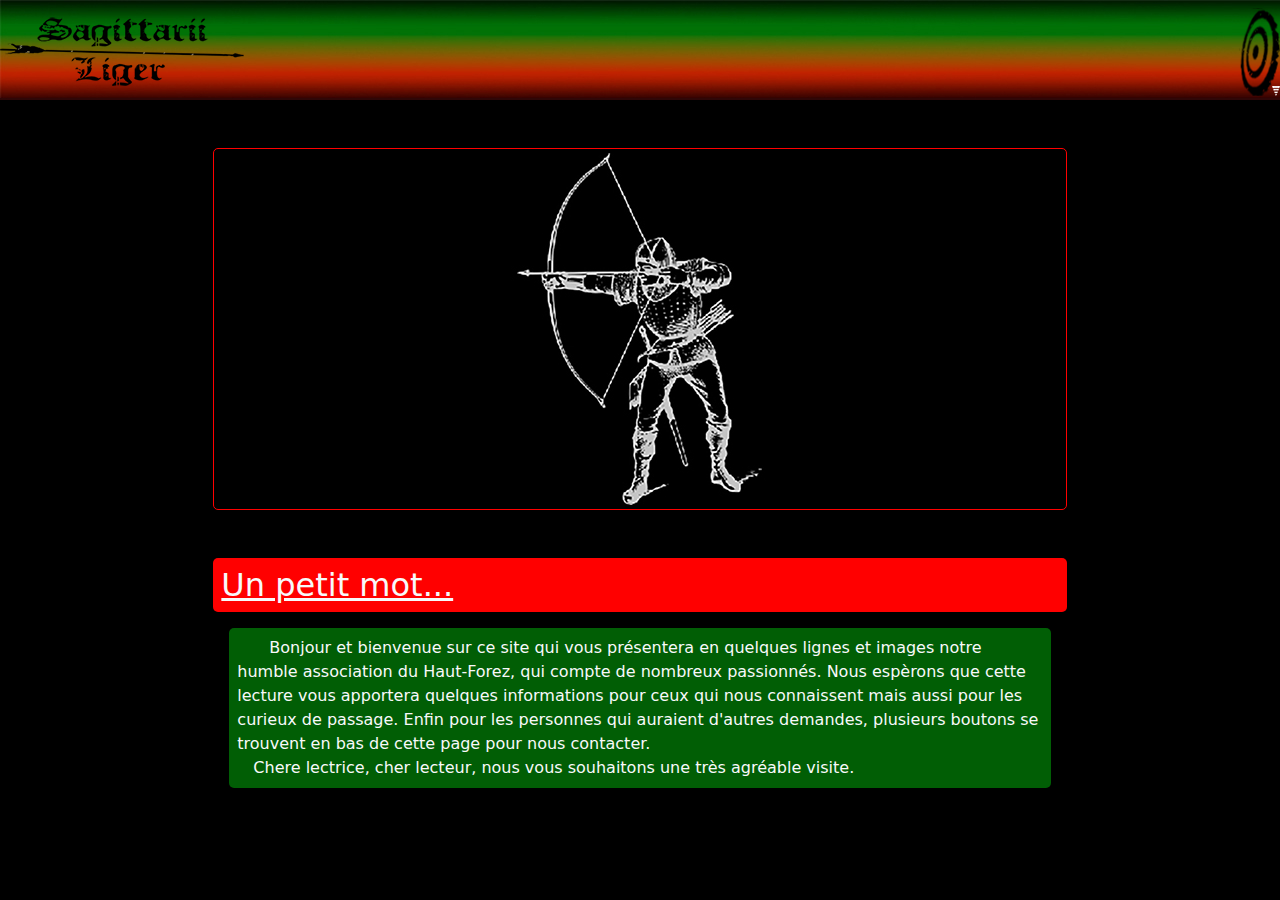
==== index.html @ e2fc0723 "MERGE MAIN WITH MAIN-CONTENT" ====
<!DOCTYPE html>
<html lang="fr">
  <head>
    <title>Sagittarii Liger</title>
    <meta name="description" content="Association de reconstitution médiévale d'archerie. Visant
    plus précisément le 14ème siècle. découvrez-nous!">
    <meta charset="utf-8">
    <meta name="viewport" content="width=device-width, initial-scale=1">
    <link rel="stylesheet" type="text/css" href="style.css">
    <link rel="stylesheet" href="bootstrap.min.css">
    <link rel="icon" href="images/blasicon.png">
  </head>
  <body class="bg-black">
    <header>
      <nav class="navbar">
        <div class="container-fluid d-flex justify-content-between p-0">
          <img src="images/logo-header.png" alt="">  
          <button class="btn" type="button" data-bs-toggle="collapse" 
            data-bs-target="#navbarToggleExternalContent" aria-controls="navbarToggleExternalContent"
            aria-expanded="false" aria-label="Toggle navigation">
          </button>
        </div>
      </nav>
      <!--MENU CACHE-->
      <div class="collapse" id="navbarToggleExternalContent">
        <div class="bg-black p-1">
          <ul class="list-unstyled text-center">
            <li class="item text-success fs-6 mt-4 mb-5">
              <b><i><u>ACCUEIL</u></i></b>
            </li> 
            <li class="item fs-6 mb-5">
              <a class="text-decoration-none text-danger" href="hist_activ.html">HISTOIRE ET ACTIVITES</a>
            </li>
            <li class="item fs-6">
              <a class="text-decoration-none text-danger" href="evenements.html">EVENEMENTS</a>
            </li>  
          </ul>  
        </div>
      </div>
    </header>

    <main> 
      <div class="col-sm-12 col-md-10 col-lg-8 mx-auto mt-5 mb-5">
        <!-- Déclaration du composant -->
        <div class="card  bg-black border-0 rounded-0 text-center">
          <!-- Image située en haut -->
          <div class="container-img mb-5">
            <img class="img-fluid mx-auto mb-1 mt-1" src="images/archer.jpg" class="card-img-top" alt="">
          </div>
        </div>  
          <!-- Corps de la carte -->
        <div class="card-body">
          <!-- Titre -->
          <h2 class="card-title text-light p-2 mb-3 text-start"><u>Un petit mot... </u></h2>
          <div class="container-text m-3">
            <p class="card-text p-2 text-start text-light">
              &emsp; Bonjour et bienvenue sur ce site qui vous présentera en quelques lignes et images notre 
              humble association du Haut-Forez, qui compte de nombreux passionnés. Nous espèrons que cette
              lecture vous apportera quelques informations pour ceux qui nous connaissent mais aussi pour les 
              curieux de passage. Enfin pour les personnes qui auraient d'autres demandes, plusieurs boutons 
              se trouvent en bas de cette page pour nous contacter.<br>&emsp;Chere lectrice, cher lecteur, nous 
              vous souhaitons une très agréable visite.
            </p>
          </div>
        </div>    
      </div>
    </main>
    
    <script src="https://cdn.jsdelivr.net/npm/@popperjs/core@2.11.6/dist/umd/popper.min.js" integrity="sha384-oBqDVmMz9ATKxIep9tiCxS/Z9fNfEXiDAYTujMAeBAsjFuCZSmKbSSUnQlmh/jp3" crossorigin="anonymous"></script>
    <script src="https://cdn.jsdelivr.net/npm/bootstrap@5.3.0-alpha1/dist/js/bootstrap.min.js" integrity="sha384-mQ93GR66B00ZXjt0YO5KlohRA5SY2XofN4zfuZxLkoj1gXtW8ANNCe9d5Y3eG5eD" crossorigin="anonymous"></script>
  </body>
</html>
---- style.css ----
.navbar{
  height:100px;
  background-image: url("images/bg_header.jpg");
  position:fixed;
}
.btn{
  width:41px;
  height:88px;
  background-image: url("images/cible-desc.png");
}
.item{
  font-size: 0.7em;
}

.card{
  border:solid 1px red;
  border-radius:5px;
}
.container-img{
  border:solid 1px red;
  border-radius:5px;
}
.img-fluid{
  max-width:520px;
  height:auto;
}
.container-text{
  background-color: #015e05;
  border-radius: 5px;
}
.card-title{
  background-color: red;
  border-radius:5px;
}
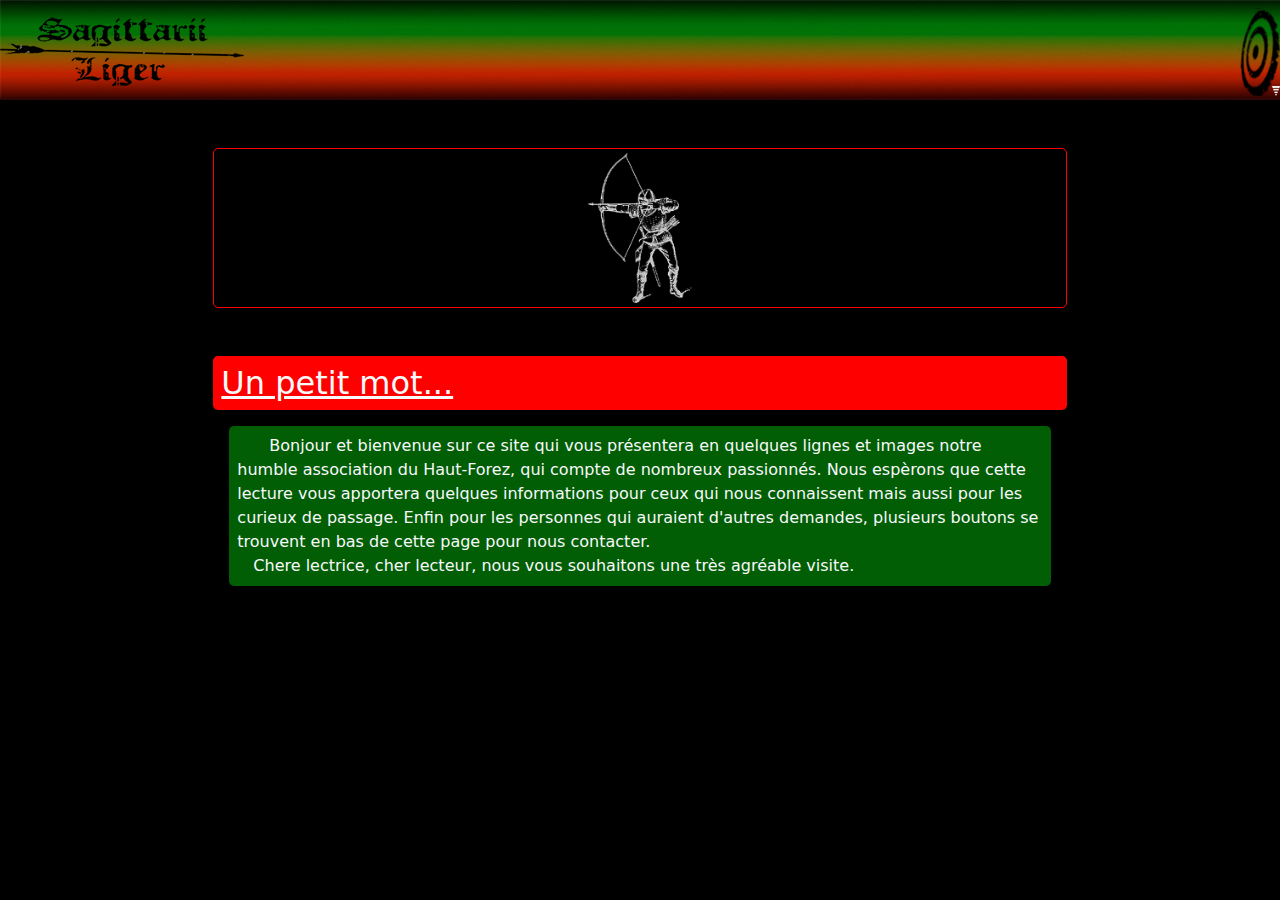
==== commit bae5a1dd: "MODIFY INDEX FILE" ====
--- a/index.html
+++ b/index.html
@@ -45,7 +45,7 @@
         <div class="card  bg-black border-0 rounded-0 text-center">
           <!-- Image située en haut -->
           <div class="container-img mb-5">
-            <img class="img-fluid mx-auto mb-1 mt-1" src="images/archer.jpg" class="card-img-top" alt="">
+            <img class="img-fluid mx-auto mb-1 mt-1 w-25" src="images/archer.jpg" class="card-img-top" alt="">
           </div>
         </div>  
           <!-- Corps de la carte -->
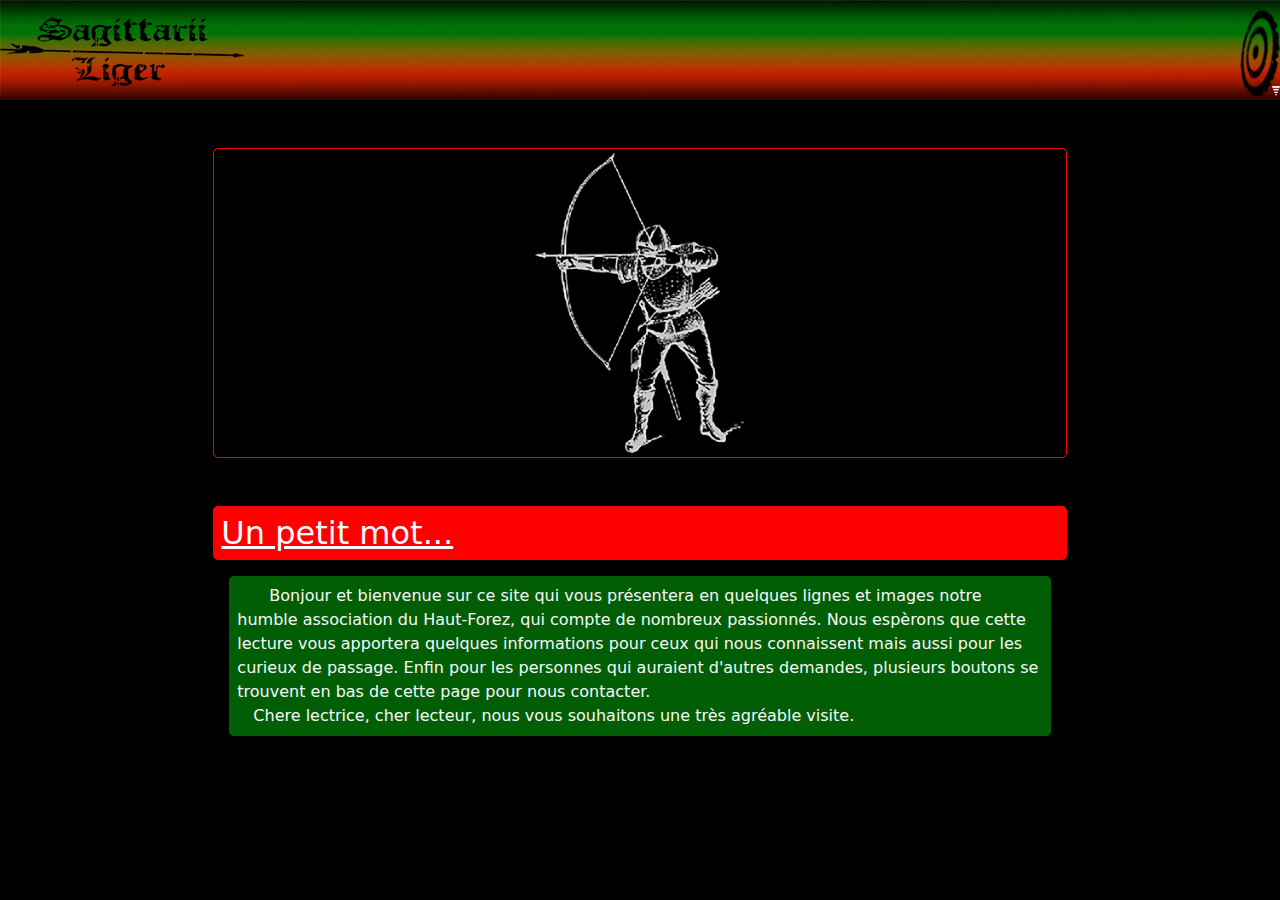
==== commit 77ede053: "MODIFY FILES" ====
--- a/index.html
+++ b/index.html
@@ -25,11 +25,11 @@
       <div class="collapse" id="navbarToggleExternalContent">
         <div class="bg-black p-1">
           <ul class="list-unstyled text-center">
-            <li class="item text-success fs-6 mt-4 mb-5">
-              <b><i><u>ACCUEIL</u></i></b>
+            <li class="item text-secondary fs-6 mt-4 mb-5">
+              <a class="text-decoration-none text-danger" href="index.html">ACCUEIL</a>
             </li> 
-            <li class="item fs-6 mb-5">
-              <a class="text-decoration-none text-danger" href="hist_activ.html">HISTOIRE ET ACTIVITES</a>
+            <li class="item text-success fs-6 mb-5">
+              <b><i><u>HISTOIRE ET ACTIVITES</u></i></b>
             </li>
             <li class="item fs-6">
               <a class="text-decoration-none text-danger" href="evenements.html">EVENEMENTS</a>
@@ -45,7 +45,7 @@
         <div class="card  bg-black border-0 rounded-0 text-center">
           <!-- Image située en haut -->
           <div class="container-img mb-5">
-            <img class="img-fluid mx-auto mb-1 mt-1 w-25" src="images/archer.jpg" class="card-img-top" alt="">
+            <img class="img-fluid mx-auto mb-1 mt-1 w-50" src="images/archer.jpg" class="card-img-top" alt="">
           </div>
         </div>  
           <!-- Corps de la carte -->
--- a/style.css
+++ b/style.css
@@ -11,7 +11,6 @@
 .item{
   font-size: 0.7em;
 }
-
 .card{
   border:solid 1px red;
   border-radius:5px;
@@ -24,6 +23,10 @@
   max-width:520px;
   height:auto;
 }
+.container-text-img{
+  background-color: #015e05;
+  border-radius: 5px;
+}
 .container-text{
   background-color: #015e05;
   border-radius: 5px;
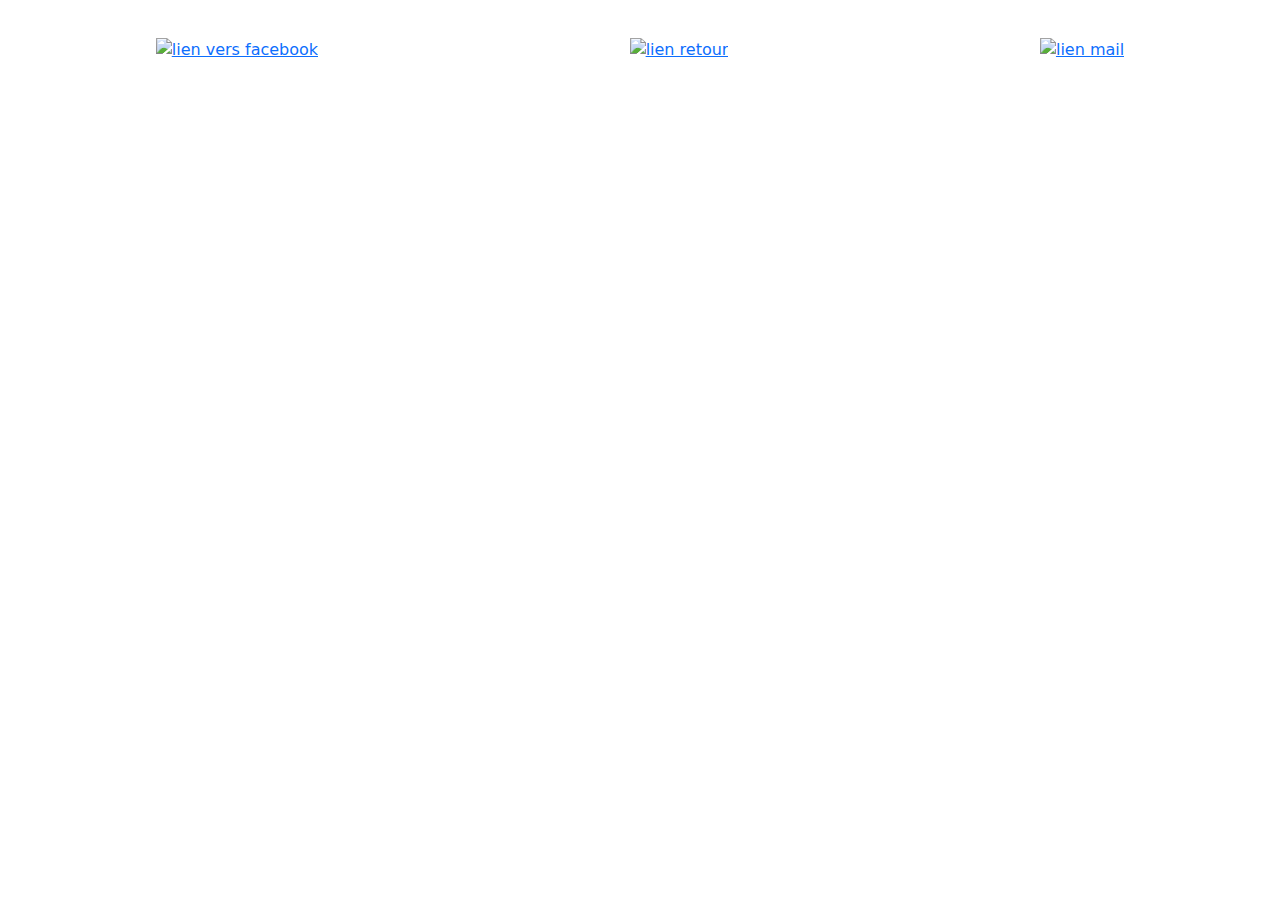
==== commit 4a09fd2a: "MODIFY INDEX AND STYLE FILES" ====
--- a/index.html
+++ b/index.html
@@ -1,72 +1,26 @@
 <!DOCTYPE html>
 <html lang="fr">
   <head>
-    <title>Sagittarii Liger</title>
+  <title>Sagittarii Liger</title>
     <meta name="description" content="Association de reconstitution médiévale d'archerie. Visant
-    plus précisément le 14ème siècle. découvrez-nous!">
+        plus précisément le 14ème siècle. découvrez-nous!">
     <meta charset="utf-8">
-    <meta name="viewport" content="width=device-width, initial-scale=1">
+    <meta name="viewport" content="d=device-d, initial-scale=1">
     <link rel="stylesheet" type="text/css" href="style.css">
     <link rel="stylesheet" href="bootstrap.min.css">
     <link rel="icon" href="images/blasicon.png">
   </head>
-  <body class="bg-black">
-    <header>
-      <nav class="navbar">
-        <div class="container-fluid d-flex justify-content-between p-0">
-          <img src="images/logo-header.png" alt="">  
-          <button class="btn" type="button" data-bs-toggle="collapse" 
-            data-bs-target="#navbarToggleExternalContent" aria-controls="navbarToggleExternalContent"
-            aria-expanded="false" aria-label="Toggle navigation">
-          </button>
-        </div>
-      </nav>
-      <!--MENU CACHE-->
-      <div class="collapse" id="navbarToggleExternalContent">
-        <div class="bg-black p-1">
-          <ul class="list-unstyled text-center">
-            <li class="item text-secondary fs-6 mt-4 mb-5">
-              <a class="text-decoration-none text-danger" href="index.html">ACCUEIL</a>
-            </li> 
-            <li class="item text-success fs-6 mb-5">
-              <b><i><u>HISTOIRE ET ACTIVITES</u></i></b>
-            </li>
-            <li class="item fs-6">
-              <a class="text-decoration-none text-danger" href="evenements.html">EVENEMENTS</a>
-            </li>  
-          </ul>  
-        </div>
-      </div>
-    </header>
-
-    <main> 
-      <div class="col-sm-12 col-md-10 col-lg-8 mx-auto mt-5 mb-5">
-        <!-- Déclaration du composant -->
-        <div class="card  bg-black border-0 rounded-0 text-center">
-          <!-- Image située en haut -->
-          <div class="container-img mb-5">
-            <img class="img-fluid mx-auto mb-1 mt-1 w-50" src="images/archer.jpg" class="card-img-top" alt="">
-          </div>
-        </div>  
-          <!-- Corps de la carte -->
-        <div class="card-body">
-          <!-- Titre -->
-          <h2 class="card-title text-light p-2 mb-3 text-start"><u>Un petit mot... </u></h2>
-          <div class="container-text m-3">
-            <p class="card-text p-2 text-start text-light">
-              &emsp; Bonjour et bienvenue sur ce site qui vous présentera en quelques lignes et images notre 
-              humble association du Haut-Forez, qui compte de nombreux passionnés. Nous espèrons que cette
-              lecture vous apportera quelques informations pour ceux qui nous connaissent mais aussi pour les 
-              curieux de passage. Enfin pour les personnes qui auraient d'autres demandes, plusieurs boutons 
-              se trouvent en bas de cette page pour nous contacter.<br>&emsp;Chere lectrice, cher lecteur, nous 
-              vous souhaitons une très agréable visite.
-            </p>
-          </div>
-        </div>    
-      </div>
-    </main>
-    
-    <script src="https://cdn.jsdelivr.net/npm/@popperjs/core@2.11.6/dist/umd/popper.min.js" integrity="sha384-oBqDVmMz9ATKxIep9tiCxS/Z9fNfEXiDAYTujMAeBAsjFuCZSmKbSSUnQlmh/jp3" crossorigin="anonymous"></script>
-    <script src="https://cdn.jsdelivr.net/npm/bootstrap@5.3.0-alpha1/dist/js/bootstrap.min.js" integrity="sha384-mQ93GR66B00ZXjt0YO5KlohRA5SY2XofN4zfuZxLkoj1gXtW8ANNCe9d5Y3eG5eD" crossorigin="anonymous"></script>
+  <body>
+    <footer class="d-flex justify-content-around align-items-center">
+      <a href="https://www.facebook.com/SagittariiLiger">
+        <img src="images/button_fb.png" alt="lien vers facebook" title="VERS NOTRE PAGE FACEBOOK" target="_blank">
+      </a>
+      <a href="index.html">
+        <img src="images/button_up.png" alt="lien retour" title="RETOUR HAUT DE PAGE">
+      </a>
+      <a href="mailto:sagittarii.liger42@gmail.com">
+        <img src="images/button_mail.png" alt="lien mail" title="POUR NOUS ENVOYER UN MAIL">
+      </a>
+    </footer>
   </body>
-</html> +</html>--- a/style.css
+++ b/style.css
@@ -1,38 +1,4 @@
-.navbar{
-  height:100px;
-  background-image: url("images/bg_header.jpg");
-  position:fixed;
-}
-.btn{
-  width:41px;
-  height:88px;
-  background-image: url("images/cible-desc.png");
-}
-.item{
-  font-size: 0.7em;
-}
-.card{
-  border:solid 1px red;
-  border-radius:5px;
-}
-.container-img{
-  border:solid 1px red;
-  border-radius:5px;
-}
-.img-fluid{
-  max-width:520px;
-  height:auto;
-}
-.container-text-img{
-  background-color: #015e05;
-  border-radius: 5px;
-}
-.container-text{
-  background-color: #015e05;
-  border-radius: 5px;
-}
-.card-title{
-  background-color: red;
-  border-radius:5px;
-}
-
+footer{
+  height: 100px;
+  background-image: url("images/bg_footer.jpg");
+}
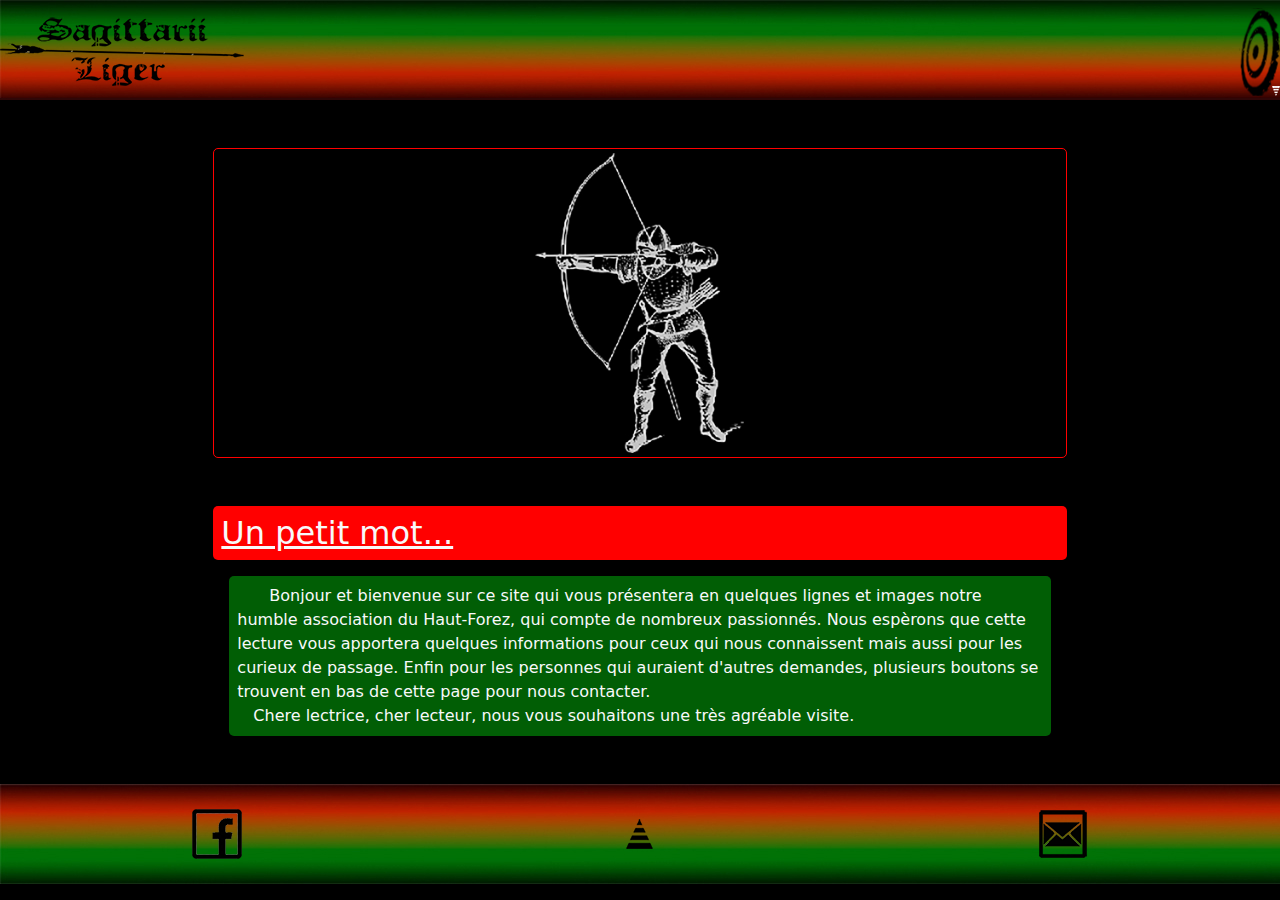
==== commit 93b6426a: "Merge branch 'footer'" ====
--- a/index.html
+++ b/index.html
@@ -1,16 +1,72 @@
 <!DOCTYPE html>
 <html lang="fr">
   <head>
-  <title>Sagittarii Liger</title>
+    <title>Sagittarii Liger</title>
     <meta name="description" content="Association de reconstitution médiévale d'archerie. Visant
-        plus précisément le 14ème siècle. découvrez-nous!">
+    plus précisément le 14ème siècle. découvrez-nous!">
     <meta charset="utf-8">
-    <meta name="viewport" content="d=device-d, initial-scale=1">
+    <meta name="viewport" content="width=device-width, initial-scale=1">
     <link rel="stylesheet" type="text/css" href="style.css">
     <link rel="stylesheet" href="bootstrap.min.css">
     <link rel="icon" href="images/blasicon.png">
   </head>
-  <body>
+
+  <body class="bg-black">
+    <header>
+      <nav class="navbar">
+        <div class="container-fluid d-flex justify-content-between p-0">
+          <img src="images/logo-header.png" alt="">  
+          <button class="btn" type="button" data-bs-toggle="collapse" 
+            data-bs-target="#navbarToggleExternalContent" aria-controls="navbarToggleExternalContent"
+            aria-expanded="false" aria-label="Toggle navigation">
+          </button>
+        </div>
+      </nav>
+      <!--MENU CACHE-->
+      <div class="collapse" id="navbarToggleExternalContent">
+        <div class="bg-black p-1">
+          <ul class="list-unstyled text-center">
+            <li class="item text-success fs-6 mt-4 mb-5">
+              <b><i><u>ACCUEIL</u></i></b>
+            </li> 
+            <li class="item text-success fs-6 mb-5">
+              <a class="text-decoration-none text-danger" href="hist_activ.html">HISTOIRE ET ACTIVITES</a>
+            </li>
+            <li class="item fs-6">
+              <a class="text-decoration-none text-danger" href="evenements.html">EVENEMENTS</a>
+            </li>  
+          </ul>  
+        </div>
+      </div>
+    </header>
+
+    <main> 
+      <div class="col-sm-12 col-md-10 col-lg-8 mx-auto mt-5 mb-5">
+        <!-- Déclaration du composant -->
+        <div class="card  bg-black border-0 rounded-0 text-center">
+          <!-- Image située en haut -->
+          <div class="container-img mb-5">
+            <img class="img-fluid mx-auto mb-1 mt-1 w-50" src="images/archer.jpg" class="card-img-top" alt="">
+          </div>
+        </div>  
+          <!-- Corps de la carte -->
+        <div class="card-body">
+          <!-- Titre -->
+          <h2 class="card-title text-light p-2 mb-3 text-start"><u>Un petit mot... </u></h2>
+          <div class="container-text m-3">
+            <p class="card-text p-2 text-start text-light">
+              &emsp; Bonjour et bienvenue sur ce site qui vous présentera en quelques lignes et images notre 
+              humble association du Haut-Forez, qui compte de nombreux passionnés. Nous espèrons que cette
+              lecture vous apportera quelques informations pour ceux qui nous connaissent mais aussi pour les 
+              curieux de passage. Enfin pour les personnes qui auraient d'autres demandes, plusieurs boutons 
+              se trouvent en bas de cette page pour nous contacter.<br>&emsp;Chere lectrice, cher lecteur, nous 
+              vous souhaitons une très agréable visite.
+            </p>
+          </div>
+        </div>    
+      </div>
+    </main>
+
     <footer class="d-flex justify-content-around align-items-center">
       <a href="https://www.facebook.com/SagittariiLiger">
         <img src="images/button_fb.png" alt="lien vers facebook" title="VERS NOTRE PAGE FACEBOOK" target="_blank">
@@ -22,5 +78,9 @@
         <img src="images/button_mail.png" alt="lien mail" title="POUR NOUS ENVOYER UN MAIL">
       </a>
     </footer>
+
+    <script src="https://cdn.jsdelivr.net/npm/@popperjs/core@2.11.6/dist/umd/popper.min.js" integrity="sha384-oBqDVmMz9ATKxIep9tiCxS/Z9fNfEXiDAYTujMAeBAsjFuCZSmKbSSUnQlmh/jp3" crossorigin="anonymous"></script>
+    <script src="https://cdn.jsdelivr.net/npm/bootstrap@5.3.0-alpha1/dist/js/bootstrap.min.js" integrity="sha384-mQ93GR66B00ZXjt0YO5KlohRA5SY2XofN4zfuZxLkoj1gXtW8ANNCe9d5Y3eG5eD" crossorigin="anonymous"></script>
+
   </body>
-</html>+</html> --- a/style.css
+++ b/style.css
@@ -1,4 +1,40 @@
-footer{
-  height: 100px;
-  background-image: url("images/bg_footer.jpg");
-}
+.navbar{
+  height:100px;
+  background-image: url("images/bg_header.jpg");
+}
+.btn{
+  width:41px;
+  height:88px;
+  background-image: url("images/cible-desc.png");
+}
+.item{
+  font-size: 0.7em;
+}
+.card{
+  border:solid 1px red;
+  border-radius:5px;
+}
+.container-img{
+  border:solid 1px red;
+  border-radius:5px;
+}
+.img-fluid{
+  max-width:520px;
+  height:auto;
+}
+.container-text-img{
+  background-color: #015e05;
+  border-radius: 5px;
+}
+.container-text{
+  background-color: #015e05;
+  border-radius: 5px;
+}
+.card-title{
+  background-color: red;
+  border-radius:5px;
+}
+footer{
+  height: 100px;
+  background-image: url("images/bg_footer.jpg");
+}
